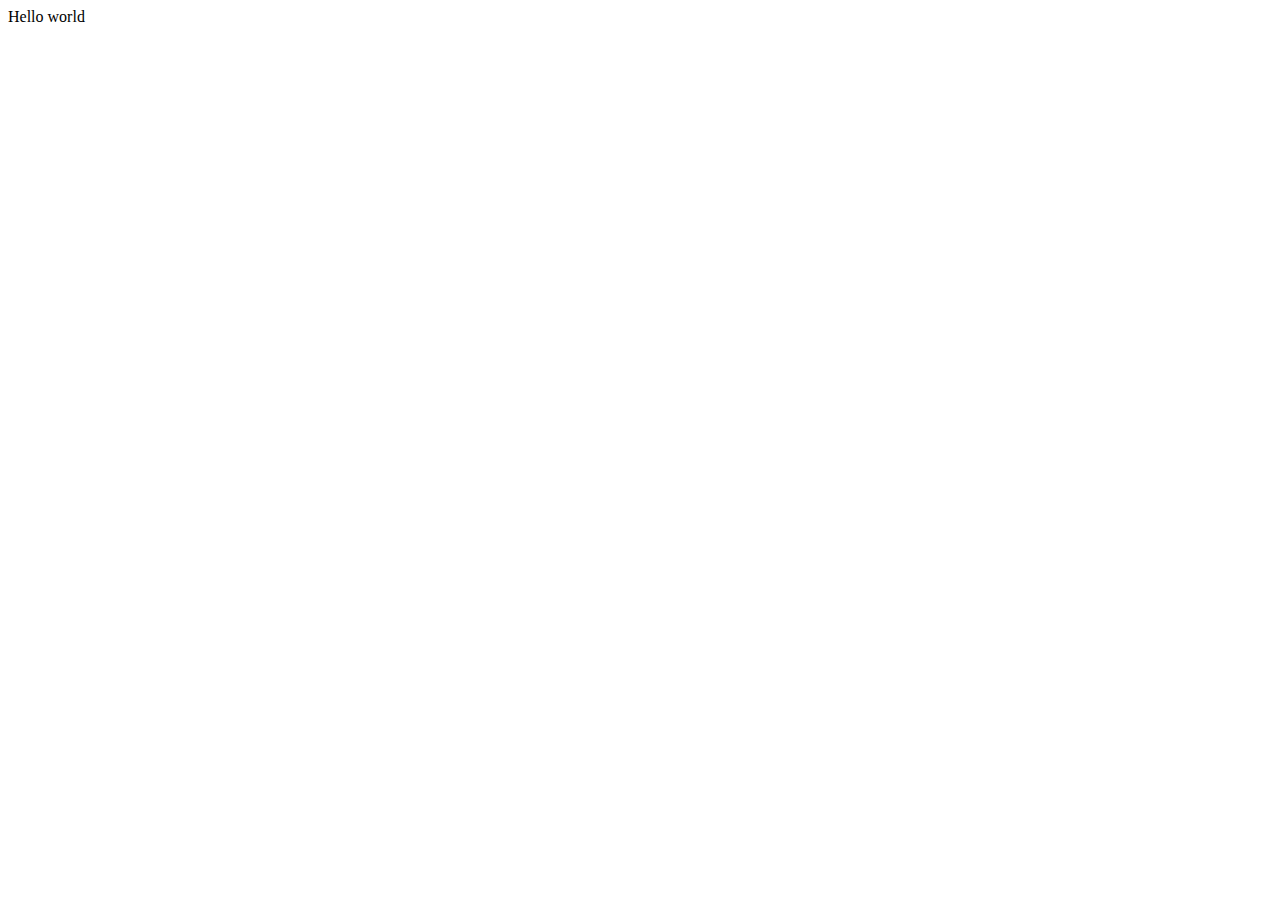
==== index.html @ 5a2968d3 "add html file" ====
<!DOCTYPE html>
<html lang="en">
  <head>
    <meta charset="UTF-8" />
    <meta name="viewport" content="width=device-width, initial-scale=1.0" />
    <title>Lab 2</title>
  </head>
  <body>
    Hello world
  </body>
</html>
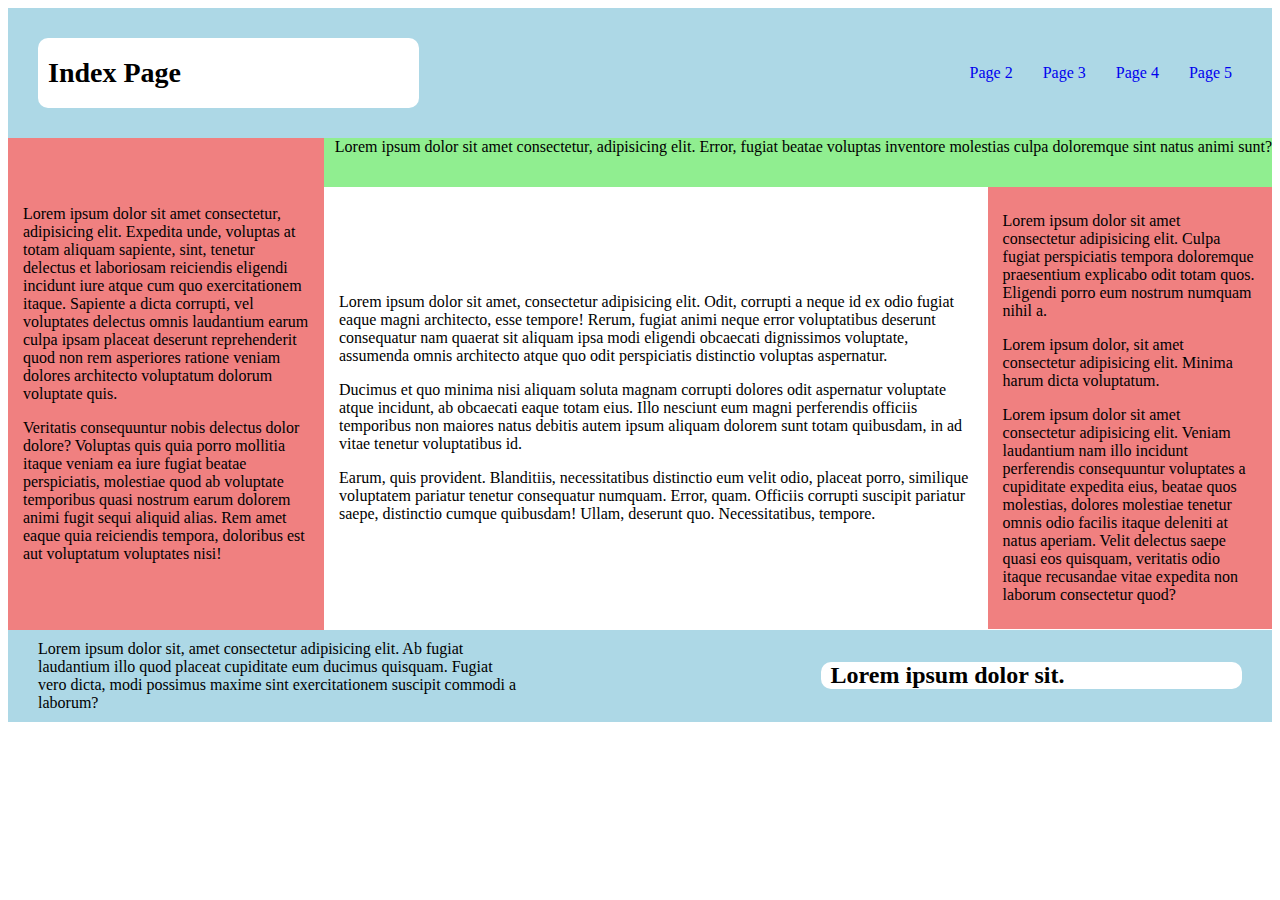
==== commit abb686fd: "add lab1 template" ====
--- a/index.html
+++ b/index.html
@@ -3,9 +3,131 @@
   <head>
     <meta charset="UTF-8" />
     <meta name="viewport" content="width=device-width, initial-scale=1.0" />
-    <title>Lab 2</title>
+    <link rel="stylesheet" href="styles/style.css" />
+    <title>Lab 1 / Index Page</title>
   </head>
+
   <body>
-    Hello world
+    <!-- Header -->
+    <header class="header">
+      <div class="header__inner">
+        <div class="title__outer">
+          <h1 class="header__title">Index Page</h1>
+        </div>
+        <span class="header__menu">
+          <ul class="menu">
+            <a href="pages/page2.html" class="page_link">
+              <li>Page 2</li>
+            </a>
+            <a href="pages/page3.html" class="page_link">
+              <li>Page 3</li>
+            </a>
+            <a href="pages/page4.html" class="page_link">
+              <li>Page 4</li>
+            </a>
+            <a href="pages/page5.html" class="page_link">
+              <li>Page 5</li>
+            </a>
+          </ul>
+        </span>
+      </div>
+    </header>
+
+    <!-- Hero -->
+    <div class="hero">
+      <div class="left">
+        <div class="container">
+          <p>
+            Lorem ipsum dolor sit amet consectetur, adipisicing elit. Expedita
+            unde, voluptas at totam aliquam sapiente, sint, tenetur delectus et
+            laboriosam reiciendis eligendi incidunt iure atque cum quo
+            exercitationem itaque. Sapiente a dicta corrupti, vel voluptates
+            delectus omnis laudantium earum culpa ipsam placeat deserunt
+            reprehenderit quod non rem asperiores ratione veniam dolores
+            architecto voluptatum dolorum voluptate quis.
+          </p>
+          <p>
+            Veritatis consequuntur nobis delectus dolor dolore? Voluptas quis
+            quia porro mollitia itaque veniam ea iure fugiat beatae
+            perspiciatis, molestiae quod ab voluptate temporibus quasi nostrum
+            earum dolorem animi fugit sequi aliquid alias. Rem amet eaque quia
+            reiciendis tempora, doloribus est aut voluptatum voluptates nisi!
+          </p>
+        </div>
+      </div>
+      <div class="right">
+        <div class="top">
+          Lorem ipsum dolor sit amet consectetur, adipisicing elit. Error,
+          fugiat beatae voluptas inventore molestias culpa doloremque sint natus
+          animi sunt?
+        </div>
+        <div class="bottom">
+          <div class="left__inner">
+            <div class="container">
+              <p>
+                Lorem ipsum dolor sit amet, consectetur adipisicing elit. Odit,
+                corrupti a neque id ex odio fugiat eaque magni architecto, esse
+                tempore! Rerum, fugiat animi neque error voluptatibus deserunt
+                consequatur nam quaerat sit aliquam ipsa modi eligendi obcaecati
+                dignissimos voluptate, assumenda omnis architecto atque quo odit
+                perspiciatis distinctio voluptas aspernatur.
+              </p>
+
+              <p>
+                Ducimus et quo minima nisi aliquam soluta magnam corrupti
+                dolores odit aspernatur voluptate atque incidunt, ab obcaecati
+                eaque totam eius. Illo nesciunt eum magni perferendis officiis
+                temporibus non maiores natus debitis autem ipsum aliquam dolorem
+                sunt totam quibusdam, in ad vitae tenetur voluptatibus id.
+              </p>
+
+              <p>
+                Earum, quis provident. Blanditiis, necessitatibus distinctio eum
+                velit odio, placeat porro, similique voluptatem pariatur tenetur
+                consequatur numquam. Error, quam. Officiis corrupti suscipit
+                pariatur saepe, distinctio cumque quibusdam! Ullam, deserunt
+                quo. Necessitatibus, tempore.
+              </p>
+            </div>
+          </div>
+          <div class="right__inner">
+            <div class="container">
+              <p>
+                Lorem ipsum dolor sit amet consectetur adipisicing elit. Culpa
+                fugiat perspiciatis tempora doloremque praesentium explicabo
+                odit totam quos. Eligendi porro eum nostrum numquam nihil a.
+              </p>
+              <p>
+                Lorem ipsum dolor, sit amet consectetur adipisicing elit. Minima
+                harum dicta voluptatum.
+              </p>
+              <p>
+                Lorem ipsum dolor sit amet consectetur adipisicing elit. Veniam
+                laudantium nam illo incidunt perferendis consequuntur voluptates
+                a cupiditate expedita eius, beatae quos molestias, dolores
+                molestiae tenetur omnis odio facilis itaque deleniti at natus
+                aperiam. Velit delectus saepe quasi eos quisquam, veritatis odio
+                itaque recusandae vitae expedita non laborum consectetur quod?
+              </p>
+            </div>
+          </div>
+        </div>
+      </div>
+    </div>
+
+    <!-- Footer -->
+    <footer class="footer">
+      <div class="footer__inner">
+        <span class="footer__text"
+          >Lorem ipsum dolor sit, amet consectetur adipisicing elit. Ab fugiat
+          laudantium illo quod placeat cupiditate eum ducimus quisquam. Fugiat
+          vero dicta, modi possimus maxime sint exercitationem suscipit commodi
+          a laborum?</span
+        >
+        <div class="subtitle__outer">
+          <h2 class="footer__subtitle">Lorem ipsum dolor sit.</h2>
+        </div>
+      </div>
+    </footer>
   </body>
 </html>
--- a/styles/style.css
+++ b/styles/style.css
@@ -0,0 +1,114 @@
+.header {
+  background-color: lightblue;
+  max-width: 1280px;
+  margin: 0 auto;
+  padding: 30px 0;
+}
+
+.header__inner {
+  display: flex;
+  justify-content: space-between;
+  align-items: center;
+
+  padding: 0 30px;
+}
+
+.title__outer {
+  width: 30%;
+  background-color: white;
+  border-radius: 10px;
+  padding: 0 10px;
+}
+
+.container {
+  padding: 25px 15px;
+}
+
+.header__title {
+  font-size: 28px;
+}
+
+.menu {
+  display: flex;
+  padding: 0;
+  flex-direction: row;
+  list-style: none;
+  gap: 10px;
+}
+
+.page_link {
+  padding: 0 10px;
+  text-decoration: none;
+}
+
+.hero {
+  max-width: 1280px;
+  display: flex;
+  justify-content: center;
+  margin: 0 auto;
+}
+
+.left {
+  display: flex;
+  align-items: center;
+  background-color: lightcoral;
+  width: 25%;
+}
+
+.right {
+  width: 75%;
+}
+
+.top {
+  text-align: end;
+  height: 10%;
+  background-color: lightgreen;
+}
+
+.bottom {
+  width: 100%;
+  height: 90%;
+  display: flex;
+}
+
+.left__inner {
+  display: flex;
+  align-items: center;
+  width: 70%;
+}
+
+.right__inner {
+  display: flex;
+  align-items: center;
+  width: 30%;
+  background-color: lightcoral;
+}
+
+.footer {
+  max-width: 1280px;
+  margin: 0 auto;
+  background-color: lightblue;
+}
+
+.footer__inner {
+  display: flex;
+  justify-content: space-between;
+  align-items: center;
+
+  padding: 10px 30px;
+}
+
+.footer__text {
+  width: 40%;
+}
+
+.subtitle__outer {
+  width: 35%;
+}
+
+.footer__subtitle {
+  background-color: white;
+  border-radius: 10px;
+  padding: 0 10px;
+  text-align: start;
+}
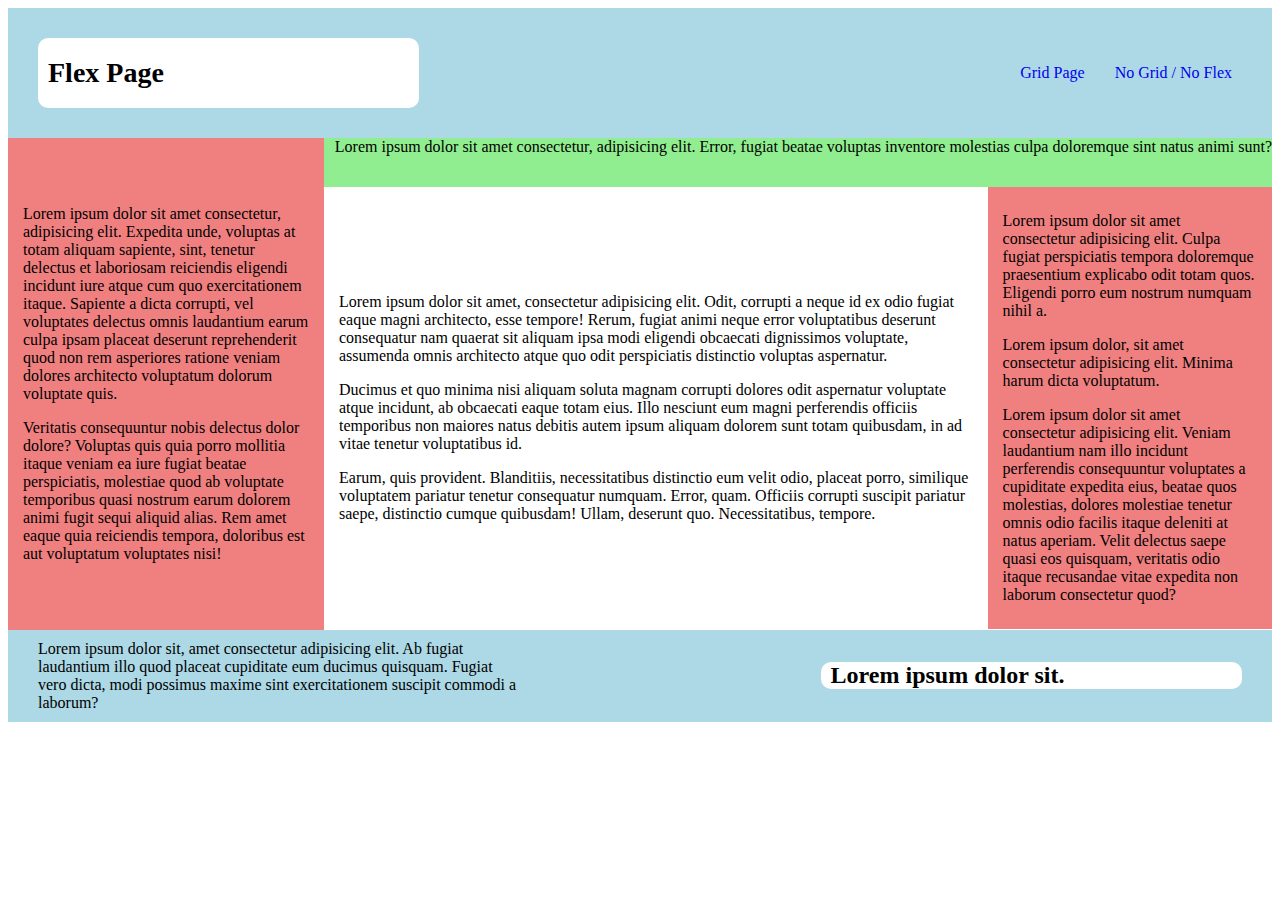
==== commit 251f32e2: "add grid page" ====
--- a/index.html
+++ b/index.html
@@ -4,7 +4,7 @@
     <meta charset="UTF-8" />
     <meta name="viewport" content="width=device-width, initial-scale=1.0" />
     <link rel="stylesheet" href="styles/style.css" />
-    <title>Lab 1 / Index Page</title>
+    <title>Lab 2 / Flex Page</title>
   </head>
 
   <body>
@@ -12,21 +12,15 @@
     <header class="header">
       <div class="header__inner">
         <div class="title__outer">
-          <h1 class="header__title">Index Page</h1>
+          <h1 class="header__title">Flex Page</h1>
         </div>
         <span class="header__menu">
           <ul class="menu">
-            <a href="pages/page2.html" class="page_link">
-              <li>Page 2</li>
+            <a href="pages/grid.html" class="page_link">
+              <li>Grid Page</li>
             </a>
-            <a href="pages/page3.html" class="page_link">
-              <li>Page 3</li>
-            </a>
-            <a href="pages/page4.html" class="page_link">
-              <li>Page 4</li>
-            </a>
-            <a href="pages/page5.html" class="page_link">
-              <li>Page 5</li>
+            <a href="pages/default.html" class="page_link">
+              <li>No Grid / No Flex</li>
             </a>
           </ul>
         </span>
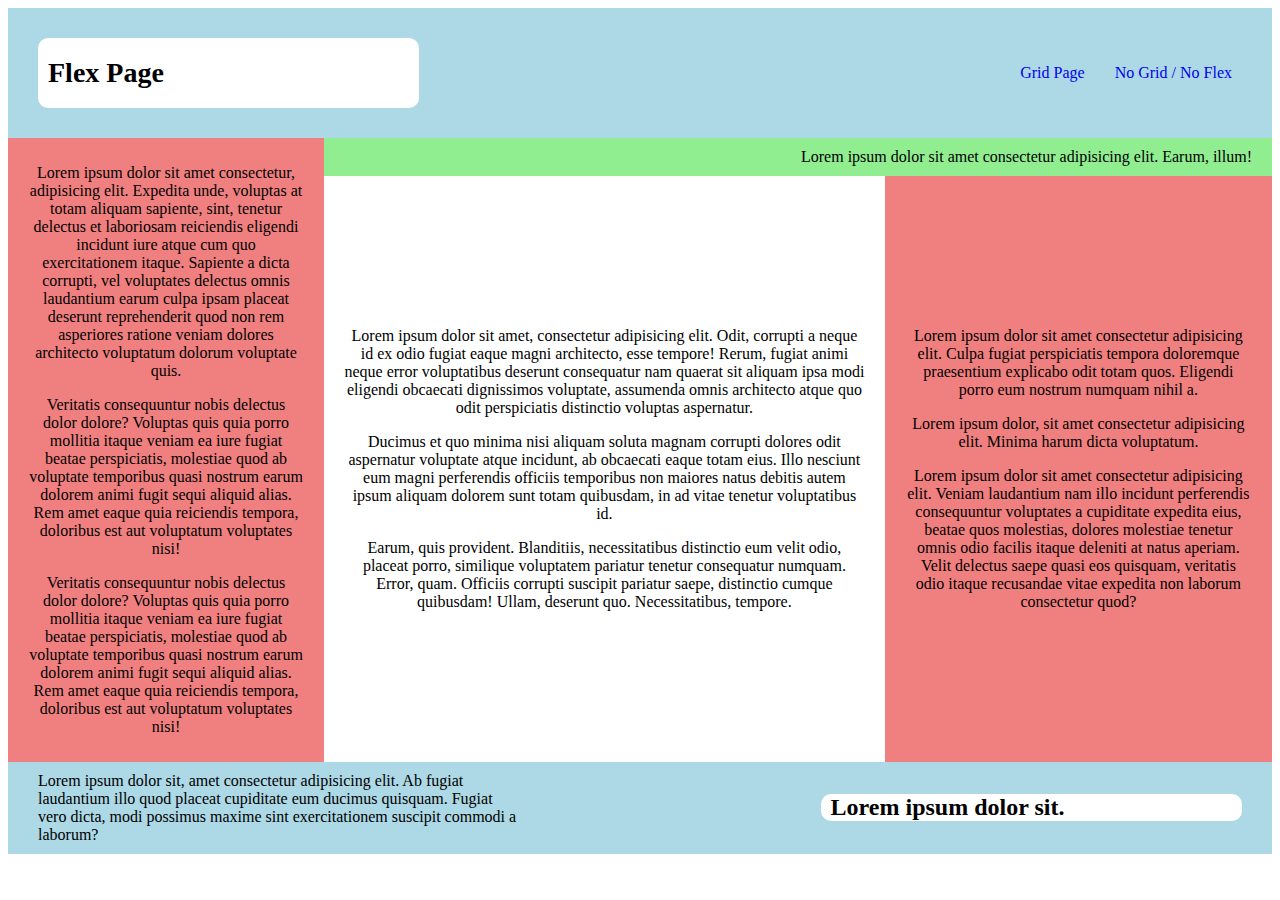
==== commit 5727db9e: "fix issue 1 (green header)" ====
--- a/index.html
+++ b/index.html
@@ -30,7 +30,7 @@
     <!-- Hero -->
     <div class="hero">
       <div class="left">
-        <div class="container">
+        <div class="outer__left__container">
           <p>
             Lorem ipsum dolor sit amet consectetur, adipisicing elit. Expedita
             unde, voluptas at totam aliquam sapiente, sint, tenetur delectus et
@@ -47,68 +47,77 @@
             earum dolorem animi fugit sequi aliquid alias. Rem amet eaque quia
             reiciendis tempora, doloribus est aut voluptatum voluptates nisi!
           </p>
+          <p>
+            Veritatis consequuntur nobis delectus dolor dolore? Voluptas quis
+            quia porro mollitia itaque veniam ea iure fugiat beatae
+            perspiciatis, molestiae quod ab voluptate temporibus quasi nostrum
+            earum dolorem animi fugit sequi aliquid alias. Rem amet eaque quia
+            reiciendis tempora, doloribus est aut voluptatum voluptates nisi!
+          </p>
         </div>
       </div>
-      <div class="right">
+      <div class="right__outer">
         <div class="top">
-          Lorem ipsum dolor sit amet consectetur, adipisicing elit. Error,
-          fugiat beatae voluptas inventore molestias culpa doloremque sint natus
-          animi sunt?
+          Lorem ipsum dolor sit amet consectetur adipisicing elit. Earum, illum!
         </div>
-        <div class="bottom">
-          <div class="left__inner">
-            <div class="container">
-              <p>
-                Lorem ipsum dolor sit amet, consectetur adipisicing elit. Odit,
-                corrupti a neque id ex odio fugiat eaque magni architecto, esse
-                tempore! Rerum, fugiat animi neque error voluptatibus deserunt
-                consequatur nam quaerat sit aliquam ipsa modi eligendi obcaecati
-                dignissimos voluptate, assumenda omnis architecto atque quo odit
-                perspiciatis distinctio voluptas aspernatur.
-              </p>
+        <div class="right">
+          <div class="bottom">
+            <div class="left__container">
+              <div class="left__inner">
+                <p>
+                  Lorem ipsum dolor sit amet, consectetur adipisicing elit.
+                  Odit, corrupti a neque id ex odio fugiat eaque magni
+                  architecto, esse tempore! Rerum, fugiat animi neque error
+                  voluptatibus deserunt consequatur nam quaerat sit aliquam ipsa
+                  modi eligendi obcaecati dignissimos voluptate, assumenda omnis
+                  architecto atque quo odit perspiciatis distinctio voluptas
+                  aspernatur.
+                </p>
 
-              <p>
-                Ducimus et quo minima nisi aliquam soluta magnam corrupti
-                dolores odit aspernatur voluptate atque incidunt, ab obcaecati
-                eaque totam eius. Illo nesciunt eum magni perferendis officiis
-                temporibus non maiores natus debitis autem ipsum aliquam dolorem
-                sunt totam quibusdam, in ad vitae tenetur voluptatibus id.
-              </p>
+                <p>
+                  Ducimus et quo minima nisi aliquam soluta magnam corrupti
+                  dolores odit aspernatur voluptate atque incidunt, ab obcaecati
+                  eaque totam eius. Illo nesciunt eum magni perferendis officiis
+                  temporibus non maiores natus debitis autem ipsum aliquam
+                  dolorem sunt totam quibusdam, in ad vitae tenetur voluptatibus
+                  id.
+                </p>
 
-              <p>
-                Earum, quis provident. Blanditiis, necessitatibus distinctio eum
-                velit odio, placeat porro, similique voluptatem pariatur tenetur
-                consequatur numquam. Error, quam. Officiis corrupti suscipit
-                pariatur saepe, distinctio cumque quibusdam! Ullam, deserunt
-                quo. Necessitatibus, tempore.
-              </p>
+                <p>
+                  Earum, quis provident. Blanditiis, necessitatibus distinctio
+                  eum velit odio, placeat porro, similique voluptatem pariatur
+                  tenetur consequatur numquam. Error, quam. Officiis corrupti
+                  suscipit pariatur saepe, distinctio cumque quibusdam! Ullam,
+                  deserunt quo. Necessitatibus, tempore.
+                </p>
+              </div>
             </div>
-          </div>
-          <div class="right__inner">
-            <div class="container">
-              <p>
-                Lorem ipsum dolor sit amet consectetur adipisicing elit. Culpa
-                fugiat perspiciatis tempora doloremque praesentium explicabo
-                odit totam quos. Eligendi porro eum nostrum numquam nihil a.
-              </p>
-              <p>
-                Lorem ipsum dolor, sit amet consectetur adipisicing elit. Minima
-                harum dicta voluptatum.
-              </p>
-              <p>
-                Lorem ipsum dolor sit amet consectetur adipisicing elit. Veniam
-                laudantium nam illo incidunt perferendis consequuntur voluptates
-                a cupiditate expedita eius, beatae quos molestias, dolores
-                molestiae tenetur omnis odio facilis itaque deleniti at natus
-                aperiam. Velit delectus saepe quasi eos quisquam, veritatis odio
-                itaque recusandae vitae expedita non laborum consectetur quod?
-              </p>
+            <div class="right__container">
+              <div class="right__inner">
+                <p>
+                  Lorem ipsum dolor sit amet consectetur adipisicing elit. Culpa
+                  fugiat perspiciatis tempora doloremque praesentium explicabo
+                  odit totam quos. Eligendi porro eum nostrum numquam nihil a.
+                </p>
+                <p>
+                  Lorem ipsum dolor, sit amet consectetur adipisicing elit.
+                  Minima harum dicta voluptatum.
+                </p>
+                <p>
+                  Lorem ipsum dolor sit amet consectetur adipisicing elit.
+                  Veniam laudantium nam illo incidunt perferendis consequuntur
+                  voluptates a cupiditate expedita eius, beatae quos molestias,
+                  dolores molestiae tenetur omnis odio facilis itaque deleniti
+                  at natus aperiam. Velit delectus saepe quasi eos quisquam,
+                  veritatis odio itaque recusandae vitae expedita non laborum
+                  consectetur quod?
+                </p>
+              </div>
             </div>
           </div>
         </div>
       </div>
     </div>
-
     <!-- Footer -->
     <footer class="footer">
       <div class="footer__inner">
--- a/styles/style.css
+++ b/styles/style.css
@@ -43,45 +43,64 @@
 
 .hero {
   max-width: 1280px;
+  margin: 0 auto;
   display: flex;
-  justify-content: center;
-  margin: 0 auto;
 }
 
 .left {
+  background-color: lightcoral;
+  text-align: center;
   display: flex;
   align-items: center;
-  background-color: lightcoral;
   width: 25%;
 }
 
+.outer__left__container {
+  padding: 10px 20px;
+}
+
+.right__outer {
+  display: flex;
+  width: 75%;
+  flex-direction: column;
+}
+
 .right {
-  width: 75%;
+  height: 100%;
 }
 
 .top {
+  padding: 10px 20px;
+  background-color: lightgreen;
   text-align: end;
-  height: 10%;
-  background-color: lightgreen;
 }
 
 .bottom {
-  width: 100%;
-  height: 90%;
   display: flex;
+  height: 100%;
 }
 
 .left__inner {
+  text-align: center;
+}
+
+.right__container {
   display: flex;
+  width: 40%;
   align-items: center;
-  width: 70%;
+  background-color: lightcoral;
+  padding: 10px 20px;
+}
+
+.left__container {
+  display: flex;
+  width: 60%;
+  align-items: center;
+  padding: 10px 20px;
 }
 
 .right__inner {
-  display: flex;
-  align-items: center;
-  width: 30%;
-  background-color: lightcoral;
+  text-align: center;
 }
 
 .footer {
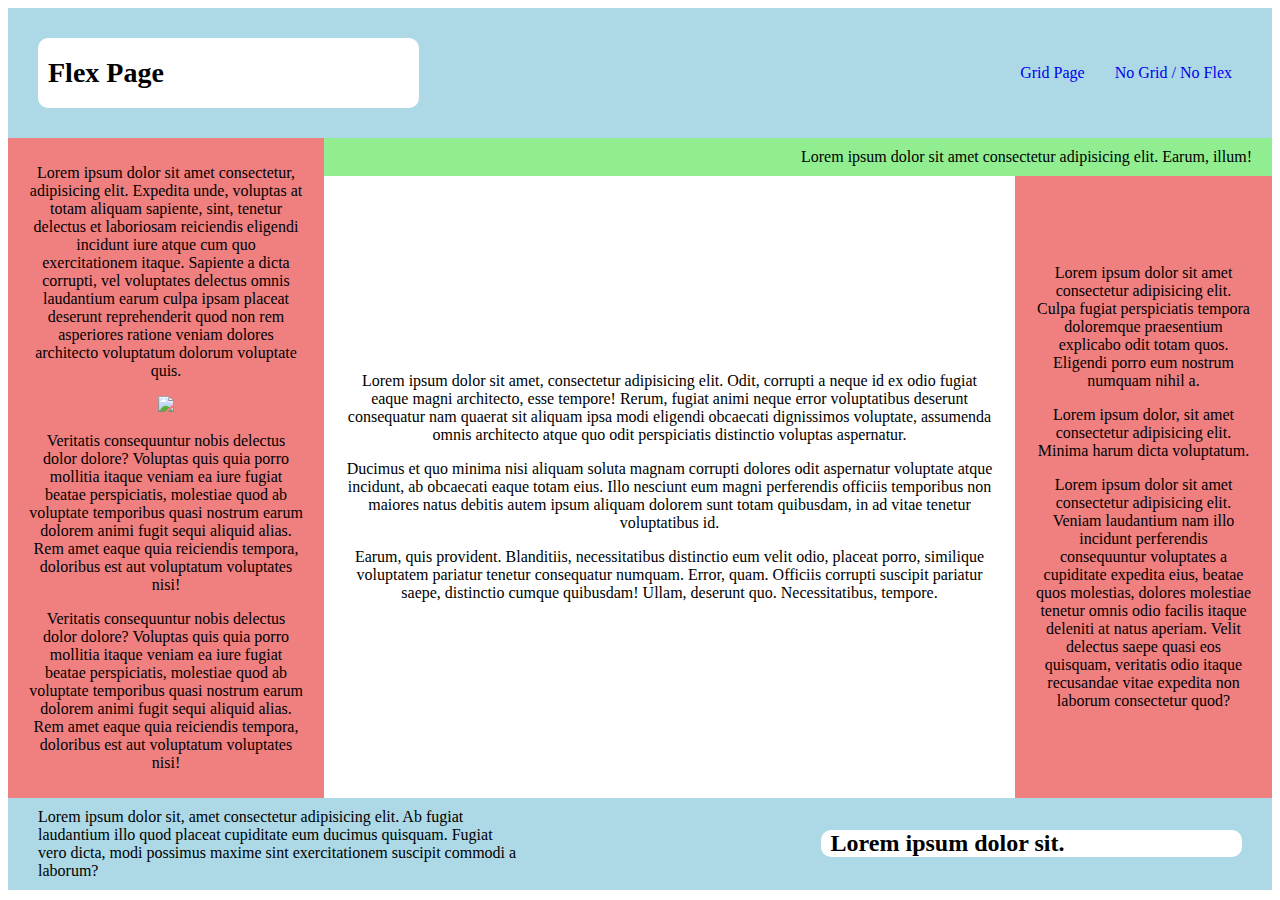
==== commit d9432ac8: "add images" ====
--- a/index.html
+++ b/index.html
@@ -40,6 +40,7 @@
             reprehenderit quod non rem asperiores ratione veniam dolores
             architecto voluptatum dolorum voluptate quis.
           </p>
+          <img class="image" src="http://placekitten.com/g/300/160" />
           <p>
             Veritatis consequuntur nobis delectus dolor dolore? Voluptas quis
             quia porro mollitia itaque veniam ea iure fugiat beatae
--- a/styles/style.css
+++ b/styles/style.css
@@ -86,7 +86,7 @@
 
 .right__container {
   display: flex;
-  width: 40%;
+  width: 25%;
   align-items: center;
   background-color: lightcoral;
   padding: 10px 20px;
@@ -94,7 +94,7 @@
 
 .left__container {
   display: flex;
-  width: 60%;
+  width: 75%;
   align-items: center;
   padding: 10px 20px;
 }
@@ -131,3 +131,7 @@
   padding: 0 10px;
   text-align: start;
 }
+
+.image {
+  width: 100%;
+}
